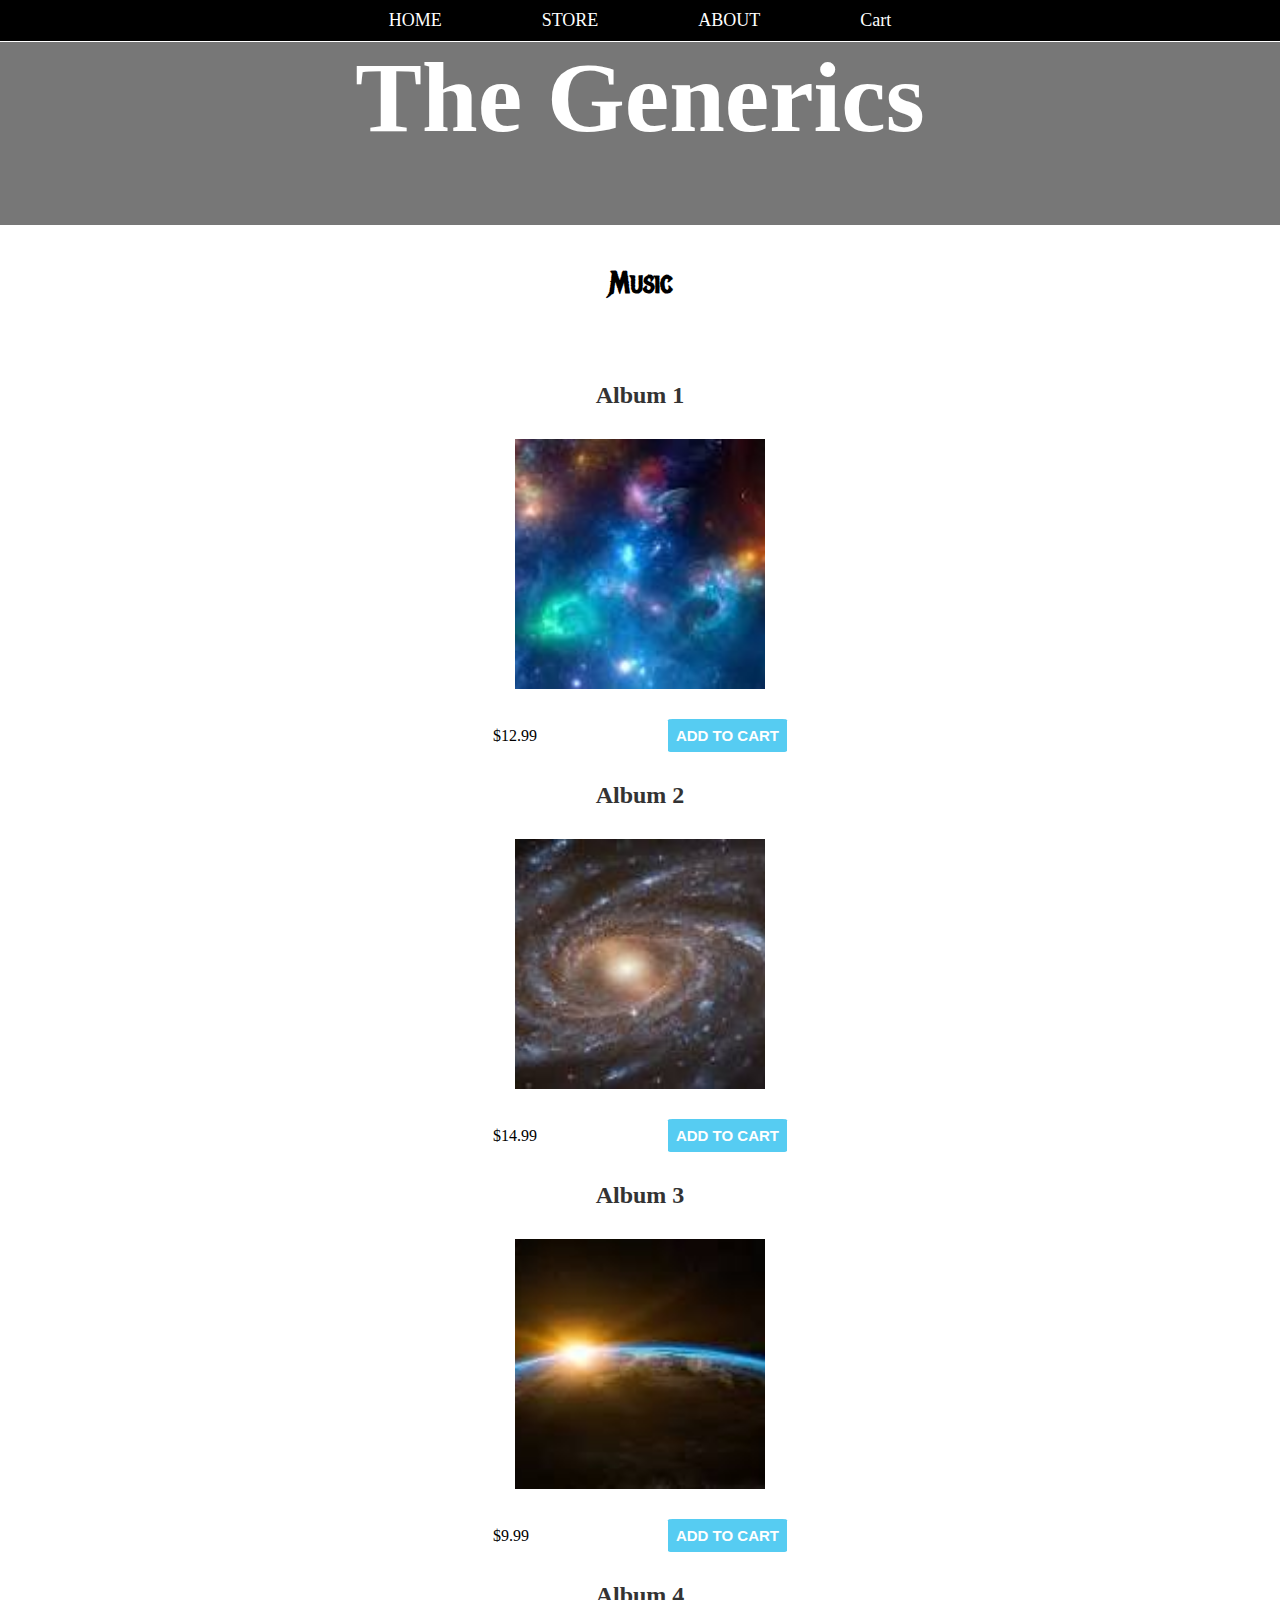
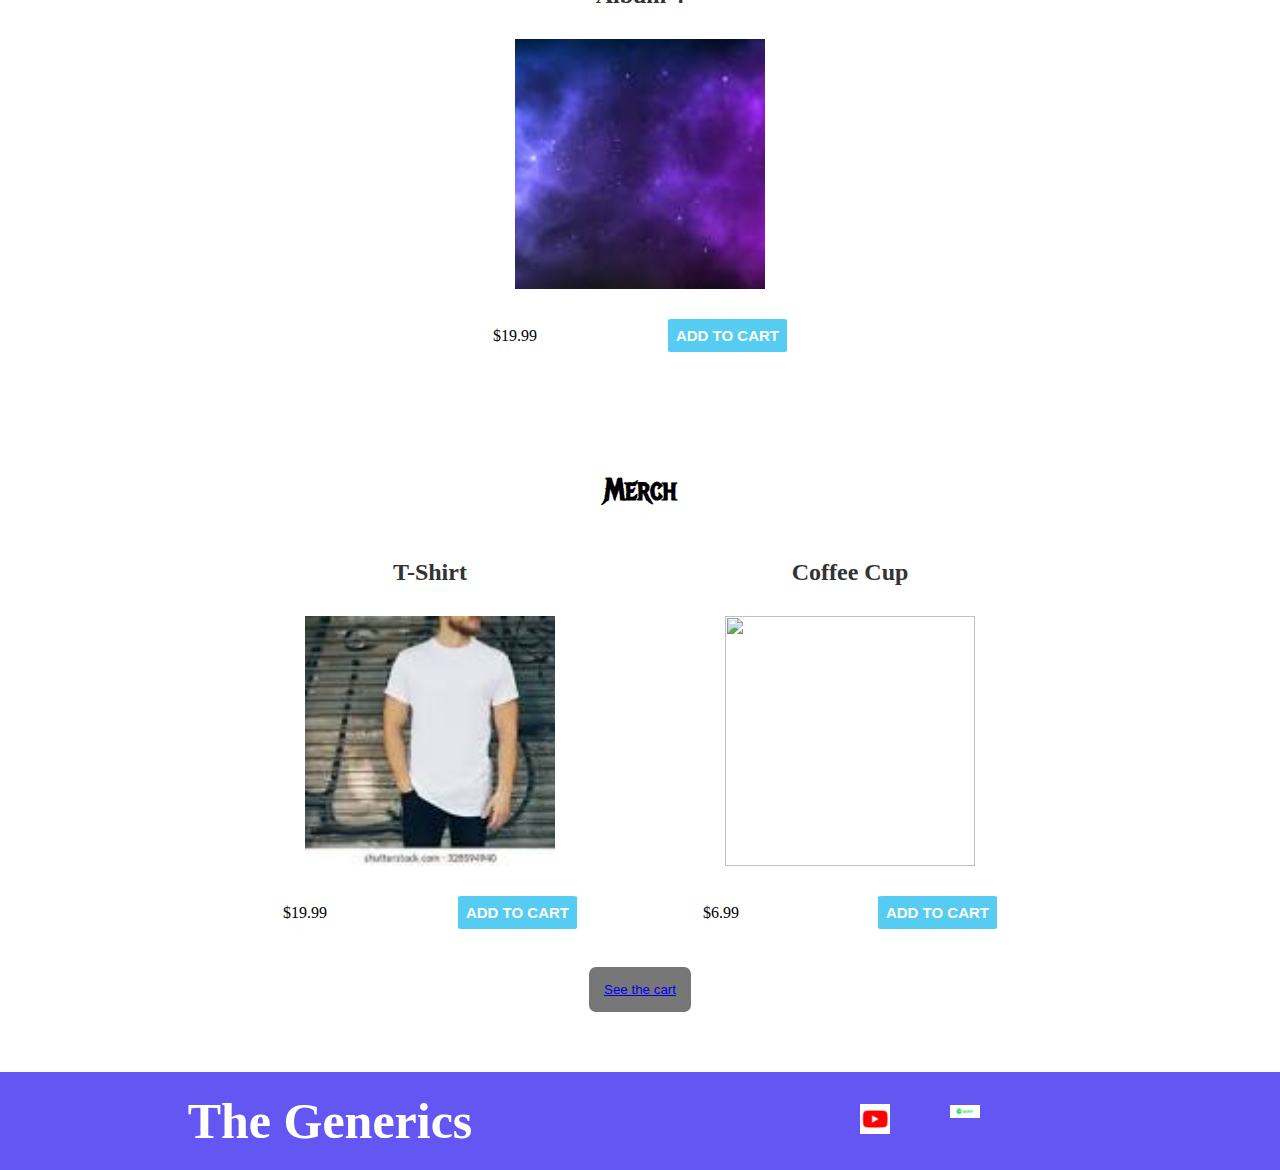
==== task8/index.htm @ 2594056a "Ecommerce task8" ====
<!DOCTYPE html>
<html lang="en">
<head>
    <meta charset="UTF-8">
    <meta name="viewport" content="width=device-width, initial-scale=1.0">
    <title>E-Commerce Project</title>
    <link rel="stylesheet" href="style.css">
    <script src="index.js" defer></script>
</head>
<body>
    <div id="EcommerceContainer" >
        <header>
        <ul class="header">
            <li>HOME </li>
            <li>STORE</li>
            <li>ABOUT</li>
            <li>Cart</li>
        </ul>
        <h1>The Generics</h1>
    
    </header>
    <section id="music" class="container">
        <h2>Music</h2>
        <div id="music-content">
            <div>
                <div id="album1">
                    <h3>Album 1</h3>
                    <div class="image-container">
                        <img class="prod-images" src="[data-uri]"
                        alt="">
                    </div>
                    <div class="prod-details">
                        
                            <span>$12.99  </span>
                       
                        <button class="shop-item-button" type="button">ADD TO CART</button>
                    
                        
                    </div>

                </div>
                <div id="album2">
                    <h3>Album 2</h3>
                    <div  class="image-container">
                        <img class="prod-images" src="[data-uri]"

                        alt="">
                    </div>
                    <div class="prod-details">
                       
                            <span> $14.99     </span>
                       
                        <button class="shop-item-button" type="button">ADD TO CART</button>
                        
                    </div>

                </div>
                <div id="album3">
                    <h3>Album 3</h3>
                    <div  class="image-container">
                        <img class="prod-images" src="[data-uri]"

                        alt="">
                    </div>
                    <div class="prod-details">
                       
                            <span>$9.99</span>
                       
                        <button class="shop-item-button" type="button">ADD TO CART</button>
                        
                    </div>

                </div>
                <div id="album4">
                    <h3>Album 4</h3>
                    <div  class="image-container">
                        <img class="prod-images" src="[data-uri]" 

                        alt="">
                    </div>
                    <div class="prod-details">
                       
                            <span>  $19.99    </span>
                       
                        <button class="shop-item-button" type="button">ADD TO CART</button>
                       
                    </div>

                </div>
            </div>
        </div>


    </section>
    
    
    <section id="merch" class="container">
        <h2>Merch</h2>
        <div>
            <div id="merch-content">
                <div id="t-shirt">
                    <h3>T-Shirt</h3>
                    <div class="image-container">
                        <img class="prod-images" src="[data-uri]"
                        alt="">
                    </div>
                    <div class="prod-details">
                        
                            <span>$19.99  </span>
                       
                        <button class="shop-item-button" type="button">ADD TO CART</button>
                    
                        
                    </div>

                </div>
                <div id="coffee-cup">
                    <h3>Coffee Cup </h3>
                    <div  class="image-container">
                        <img class="prod-images" src="https://encrypted-tbn1.gstatic.com/shopping?q=tbn:ANd9GcRMN-WME-96boSWm4lLHSmOax7brzz6g27gsuXt6aGbvxAM2jJp4UmLv5MydWf6yWk6WgT-r40iuwo&usqp=CAc"

                        alt="">
                    </div>
                    <div class="prod-details">
                       
                            <span>  $6.99    </span>
                       
                        <button class="shop-item-button" type="button">ADD TO CART</button>
                        


                </div>
                
            </div>
            
        </div>
    </div>
    <button class="cart-btn-bottom"> <a href="#cart" class="cart-bottom">See the cart</a></button>
    </div>

                <footer>
                    
                    <div class="footer-title">
                        The Generics
                    </div>
                    <div class="footer-icons">
                        <ul>
                            <li><a href="https://www.youtube.com">
                                <img src="[data-uri]" alt="">
                            </a></li>
                            <li><a href="https://spotify.com">
                                <img src="[data-uri]" alt="">
                            </a></li>
                            <li><a href="https://facebook.com">
                                <img src="https://1000logos.net/wp-content/uploads/2021/04/Facebook-logo.png" alt="" ></a>
                        </ul>
                    </div>
                </footer>
</body>
</html>
---- task8/style.css ----
@import url('https://fonts.googleapis.com/css2?family=Metal+Mania&display=swap');

* {
    box-sizing: border-box;
    margin: 0;
    padding: 0;
}
/* body{
    height:100vh;
} */
header {
    text-align: center;
    margin:0;
    padding:0px;
    padding-bottom:30px;
    background:#777;
    color:white;
}

#cart{
    position: fixed;
    height: 95%;
}
header h1{
    padding:40px;
    font-size:100px;
}
header ul{
    display:flex;
    padding:10px;
    font-size:18px;
    font-weight:200;
    justify-content: center;
    list-style-type: none;
    border-bottom:0.1rem solid white;
    position: fixed;
    top: 0%;
    background: black;
    width: 100%;
    z-index: 1;
}


header li{
    margin:0px 50px;
}
header li a{
    text-decoration: none;
    color:white;
}

section h2{
    font-family:"Metal Mania";
    text-align:center;
    padding:20px;
    font-size:30px;
}


.container{
    max-width:900px;
    margin:0 auto;
    padding:20px 30px;
}
#music-content{
    display:flex;
    flex-wrap: wrap;
    justify-content:space-around;
}
#music-content div{
    margin:30px;
}
#music-content div h3{
    display: block;
    width: 100%;
    text-align: center;
    font-size: 24px;
    color: #333;
    margin-bottom: 15px;
}
#music-content .prod-details{
    display: flex;
    margin: 8px;
    align-items: center;
    justify-content: space-between;
}
#music-content .shop-item-button{
    cursor:pointer;
    padding:8px;
    color:white;
    border:none;
    font-size:15px;
    font-weight: bold;
    border-radius: 4%;
    background: #56CCF2;
}
#music-content .shop-item-button:hover, #merch-content .shop-item-button:hover{
    background: #0eabdf;
}
#merch-content{
    display:flex;
    flex-wrap: wrap;
    justify-content:space-around;
}
#merch-content div{
    margin:30px;
}
#merch-content div h3{
    display: block;
    width: 100%;
    text-align: center;
    font-size: 24px;
    color: #333;
    margin-bottom: 15px;
}
#merch-content .prod-details{
    display:flex;
    margin:8px;
    align-items:center;
    justify-content: space-between;
}
#merch-content .shop-item-button{
    cursor:pointer;
    padding:8px;
    color:white;
    border:none;
    font-size:15px;
    font-weight: bold;
    border-radius: 4%;
    background: #56CCF2;
}

#container{
    position:fixed;
    bottom:10px;
    right:10px;
}

.image-container{
    height: 250px;
    width: 250px;
    overflow: hidden;
}
.prod-images{
    transform-origin: center center;
    object-fit: cover;
    height: 100%;
    width: 100%;
    padding:0px;
    margin:0px;
    transition: ease-in 0.5s;
    filter: brightness(100%);
}
.prod-images:hover{
    transform: scale(1.5);
    filter: brightness(130%);
}
header ul a{
    color:white;
    text-decoration:none;
    cursor: pointer;
}


footer{
    display:flex;
    margin-top:40px;
    padding:20px;
    background: #6356f2;
}
footer .footer-title{
    text-align: center;
    color:white;
    width:50%;
    font-size:50px;
    font-weight:bold;
    margin:0 auto;
}
footer .footer-icons{
    width:50%;
    display:flex;
    align-items:center;
    justify-content: space-around;
}
.footer-icons ul{
    list-style-type: none;
    display:flex;
}
.footer-icons li{
    padding:10px;
    margin:0px 20px;
}
.footer-icons li:hover{
    background:rgb(17, 206, 42);
}
.footer-icons img{
    width:30px;
}

.cart-btn-bottom{
    display:flex;
    padding:15px;
    background-color: #777;
    border:none;
    border-radius:7px;
    margin:auto;
    cursor:pointer;
}

#about{
    max-width:900px;
    margin:0 auto;
    font-size: 22px;
}
#about h3{
    text-align: center;
    font-size:25px;
    margin:20px;
}


#about img{
    float:left;
    margin:20px 50px;
    border-radius: 50%;
    width:200px;
    height:200px;
}

#about p{
    font-size:17px;
    margin:20px;
    color:#777;
}

header .latest-album{
    display:block;
    border:1px solid #56CCF2;
    padding:15px 30px;
    font-size:23px;
    font-weight: 200;
    margin:10px auto;
    background: inherit;
    cursor: pointer;
    color:white;
}
header .play-btn{
    cursor: pointer;
    display:block;
    border:2px solid #56CCF2;
    border-radius:50%;
    padding:20px;
    font-size:30px;
    font-weight: 200;
    margin:20px auto;
    background: inherit;
    color:#56CCF2;
}

#tours .tour-item{
    display:flex;
    border-bottom:1px solid black;
    padding:10px;
}

#tours .tour-item{
    display:flex;
    border-bottom:1px solid black;
    padding:10px;
}
#tours .tour-item .tour-date{
    width:12%;
}
#tours .tour-item .tour-place{
    width:25%;
    color:#777;
}
#tours .tour-item .tour-spec-place{
    width:53%;
    color:#777;
}
#tours .tour-item .buy-btn{
    width:20%;
    background: #56CCF2;
    color:white;
    border:none;
    padding:7px;
    border-radius:5px;
    font-weight:700;
    font-family: 'Segoe UI', Tahoma, Geneva, Verdana, sans-serif;
}
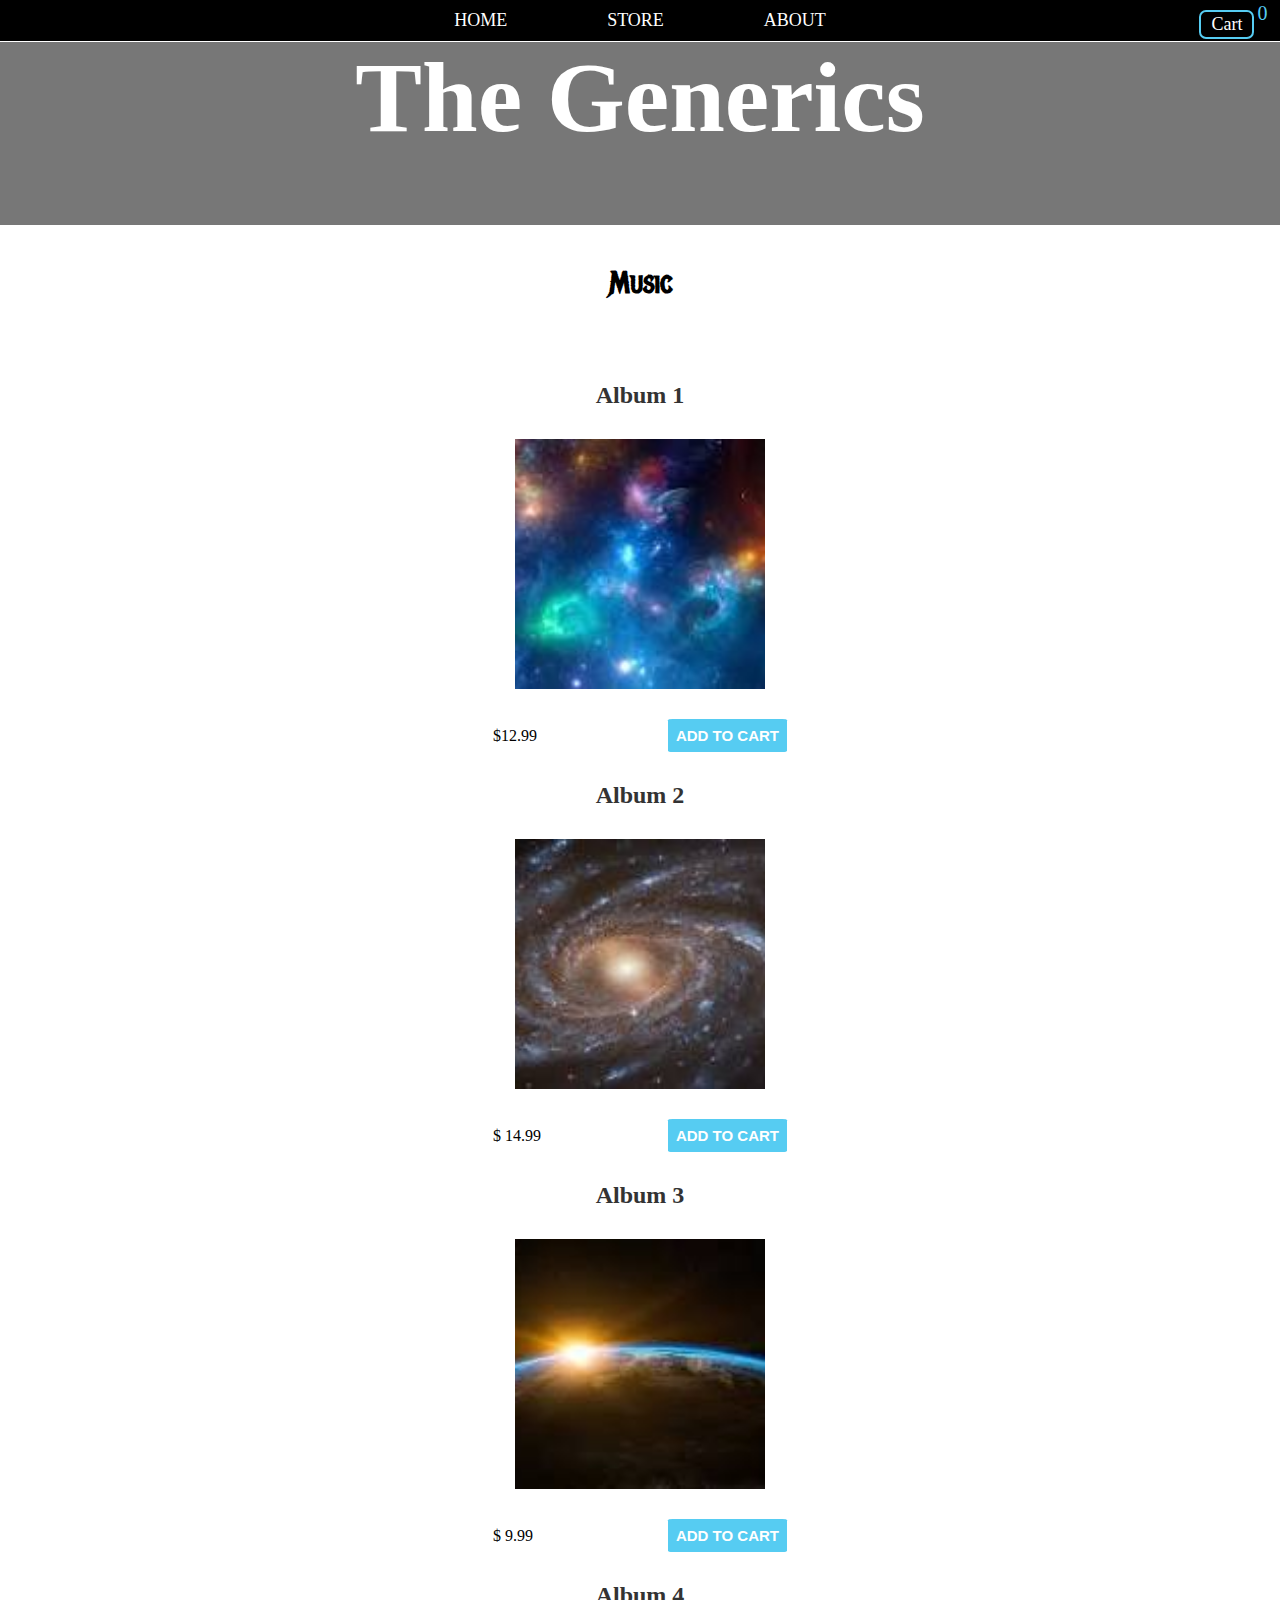
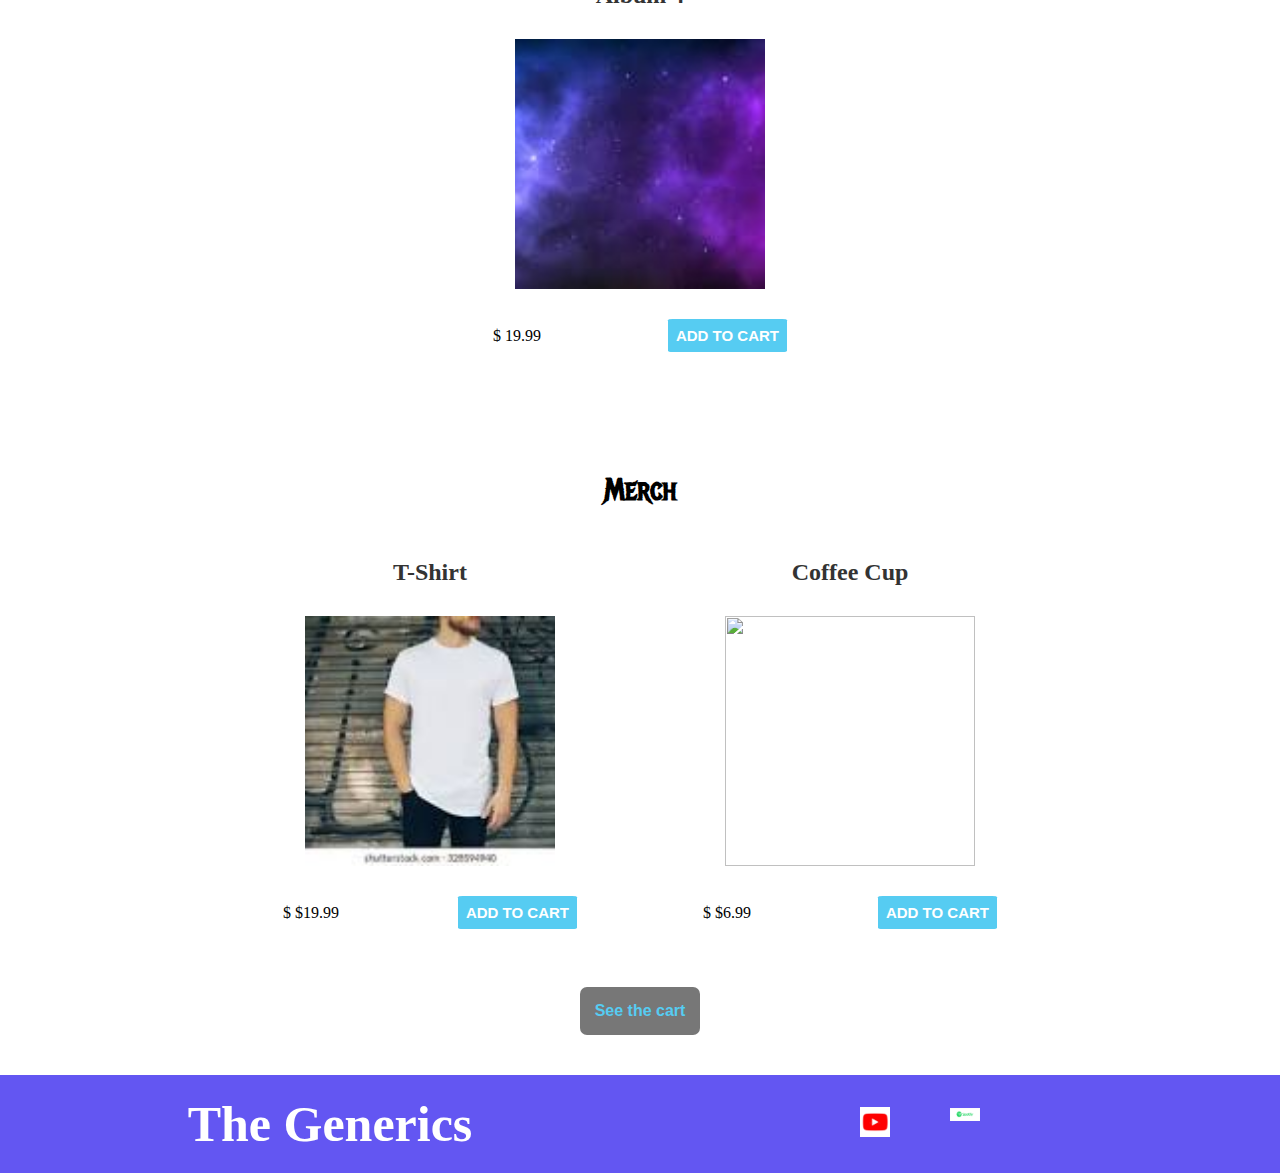
==== commit 400568f9: "task9" ====
--- a/task8/index.htm
+++ b/task8/index.htm
@@ -5,16 +5,16 @@
     <meta name="viewport" content="width=device-width, initial-scale=1.0">
     <title>E-Commerce Project</title>
     <link rel="stylesheet" href="style.css">
-    <script src="index.js" defer></script>
+    <script src="script.js" defer></script>
 </head>
 <body>
     <div id="EcommerceContainer" >
         <header>
         <ul class="header">
-            <li>HOME </li>
-            <li>STORE</li>
-            <li>ABOUT</li>
-            <li>Cart</li>
+            <li> <a href="./home.htm">HOME </a> </li>
+            <li ><a href="#">STORE</a></li>
+            <li ><a href="./about.htm">ABOUT </a></li>
+            <a href="#cart" class="cart-holder">Cart<span class='cart-number'>0</span></a>
         </ul>
         <h1>The Generics</h1>
     
@@ -31,7 +31,7 @@
                     </div>
                     <div class="prod-details">
                         
-                            <span>$12.99  </span>
+                         <span>$<span>12.99  </span></span>
                        
                         <button class="shop-item-button" type="button">ADD TO CART</button>
                     
@@ -48,7 +48,7 @@
                     </div>
                     <div class="prod-details">
                        
-                            <span> $14.99     </span>
+                         <span>$  <span> 14.99     </span></span>
                        
                         <button class="shop-item-button" type="button">ADD TO CART</button>
                         
@@ -64,7 +64,7 @@
                     </div>
                     <div class="prod-details">
                        
-                            <span>$9.99</span>
+                       <span> $   <span>9.99</span></span>
                        
                         <button class="shop-item-button" type="button">ADD TO CART</button>
                         
@@ -80,7 +80,7 @@
                     </div>
                     <div class="prod-details">
                        
-                            <span>  $19.99    </span>
+                     <span>  $  <span>  19.99    </span></span>
                        
                         <button class="shop-item-button" type="button">ADD TO CART</button>
                        
@@ -96,7 +96,7 @@
     
     <section id="merch" class="container">
         <h2>Merch</h2>
-        <div>
+        
             <div id="merch-content">
                 <div id="t-shirt">
                     <h3>T-Shirt</h3>
@@ -106,7 +106,7 @@
                     </div>
                     <div class="prod-details">
                         
-                            <span>$19.99  </span>
+                         <span>$  <span>$19.99  </span></span>
                        
                         <button class="shop-item-button" type="button">ADD TO CART</button>
                     
@@ -123,7 +123,7 @@
                     </div>
                     <div class="prod-details">
                        
-                            <span>  $6.99    </span>
+                       <span> $   <span>  $6.99    </span></span> 
                        
                         <button class="shop-item-button" type="button">ADD TO CART</button>
                         
@@ -134,9 +134,35 @@
             </div>
             
         </div>
-    </div>
+    </section>
+
+    <section id="cart" class="container">
+        <h2>CART</h2>
+        <button class="cancel">X</button>
+        <div class="cart-row cart-header">
+            <span class='cart-item cart-column'>ITEM</span>
+            <span class='cart-price cart-column'>PRICE</span>
+            <span class='cart-quantity cart-column'>QUANTITY</span>
+        </div>
+        <div class='cart-items'>
+
+        </div>
+        <div class="cart-total">
+            <span>
+                <span class='total-title'> <strong>Total</strong>
+                    </span>
+               <span>$ <span id='total-value'>0</span></span>
+            </span>
+        </div>
+        <button class='purchase-btn' type='button'>PURCHASE</button>
+    </section>
+
+
+
+   
     <button class="cart-btn-bottom"> <a href="#cart" class="cart-bottom">See the cart</a></button>
     </div>
+    <div id="container"></div>
 
                 <footer>
                     
--- a/task8/style.css
+++ b/task8/style.css
@@ -16,11 +16,11 @@
     background:#777;
     color:white;
 }
-
 #cart{
     position: fixed;
     height: 95%;
 }
+
 header h1{
     padding:40px;
     font-size:100px;
@@ -288,4 +288,181 @@
     border-radius:5px;
     font-weight:700;
     font-family: 'Segoe UI', Tahoma, Geneva, Verdana, sans-serif;
+}
+
+.cart-row{
+    font-size:18px;
+    display:flex;
+}
+.cart-header{
+    font-size:1.2rem;
+    font-weight: bold;
+}
+.cart-item{
+    width:45%;
+}
+
+.cart-price{
+    width:20%;
+}
+.cart-quantity{
+    width:35%;
+}
+.cart-column{
+    display: flex;
+    align-items: center;
+    border-bottom: 1px solid black;
+    margin-right: 1.5em;
+    padding-bottom: 10px;
+    margin-top: 10px;
+}
+
+.cart-total{
+    display:flex;
+    flex-direction: row-reverse;
+    font-size:1.2rem;
+    margin:20px;
+}
+.cart-total .total-title{
+    margin-right:10px;
+    font-size:1.5rem;
+}
+
+.purchase-btn{
+    display: flex;
+    align-items: center;
+    justify-content: center;
+    margin:auto;
+    margin-top: 50px;
+    background: #56CCF2;
+    color:white;
+    font-size:1.2rem;
+    font-weight: bold;
+    border:none;
+    border-radius:8%;
+    padding:12px;
+    cursor: pointer;
+}
+.purchase-btn:hover{
+    background-color:#18acdd;
+}
+
+.cart-btn-bottom{
+    display:flex;
+    padding:15px;
+    background-color: #777;
+    border:none;
+    border-radius:7px;
+    margin:auto;
+    cursor:pointer;
+}
+.cart-bottom{
+    text-decoration: none;
+    color:#56CCF2;
+    font-size: 16px;
+    font-weight:700;
+}
+.cancel{
+    position:absolute;
+    cursor:pointer;
+    color:rgb(121, 117, 117);
+    top:0;
+    right:0;
+    margin:20px;
+    background:none;
+    font-size:16px;
+    font-weight: 700;
+    border:1px solid rgb(121, 117, 117);
+    border-radius:7px;
+    padding:5px;
+}
+
+.cart-holder{
+    border:2px solid #56CCF2;
+    border-radius: 7px;;
+    padding:2px 10px;
+    position: absolute;
+    right: 2%;
+}
+.cart-number{
+    position:absolute;
+    color:#56CCF2;
+    font-size: 20px;
+    top:-10px;
+    right:-15px;
+}
+
+.cart-number{
+    position:absolute;
+    color:#56CCF2;
+    font-size: 20px;
+    top:-10px;
+    right:-15px;
+}
+
+
+#cart{
+    margin:0px;
+    display: none;
+    position:fixed;
+    top:50px;
+    height: 95%;
+    right:0;
+    background-color:rgb(255, 255, 255);
+    border:1px solid rgb(177, 103, 103);
+    min-height:50vh;
+}
+#cart h2{
+    margin:20px 0px;
+    padding:0;
+}
+
+.cart-img{
+    width:80px;
+    border-radius:8%;
+    margin-right:20px;
+}
+
+.cart-column{
+    display: flex;
+    align-items: center;
+    border-bottom: 1px solid black;
+    margin-right: 1.5em;
+    padding-bottom: 10px;
+    margin-top: 10px;
+}
+.cart-quantity input{
+    width:40px;
+    height:30px;
+    border:1px solid rgb(0, 204, 255) ;
+    border-radius:8%;
+    outline:none;
+    text-align:center;
+    margin-right:20px;
+}
+
+.cart-quantity button{
+    color:white;
+    font-weight: bold;
+    background: rgb(231, 76, 76);
+    cursor: pointer;
+    border:none;
+    border-radius:8%;
+    height:30px;
+    outline:none;
+    padding: 0px 7px;
+}
+.cart-quantity button:hover{
+    background: rgb(218, 37, 37);;
+}
+.notification {
+    background-color: #56CCF2;
+    border-radius: 5px;
+    color: black;
+    padding: 2rem;
+    margin: 1rem;
+}
+
+.notification h4 span{
+    color:rgb(235, 33, 33);
 }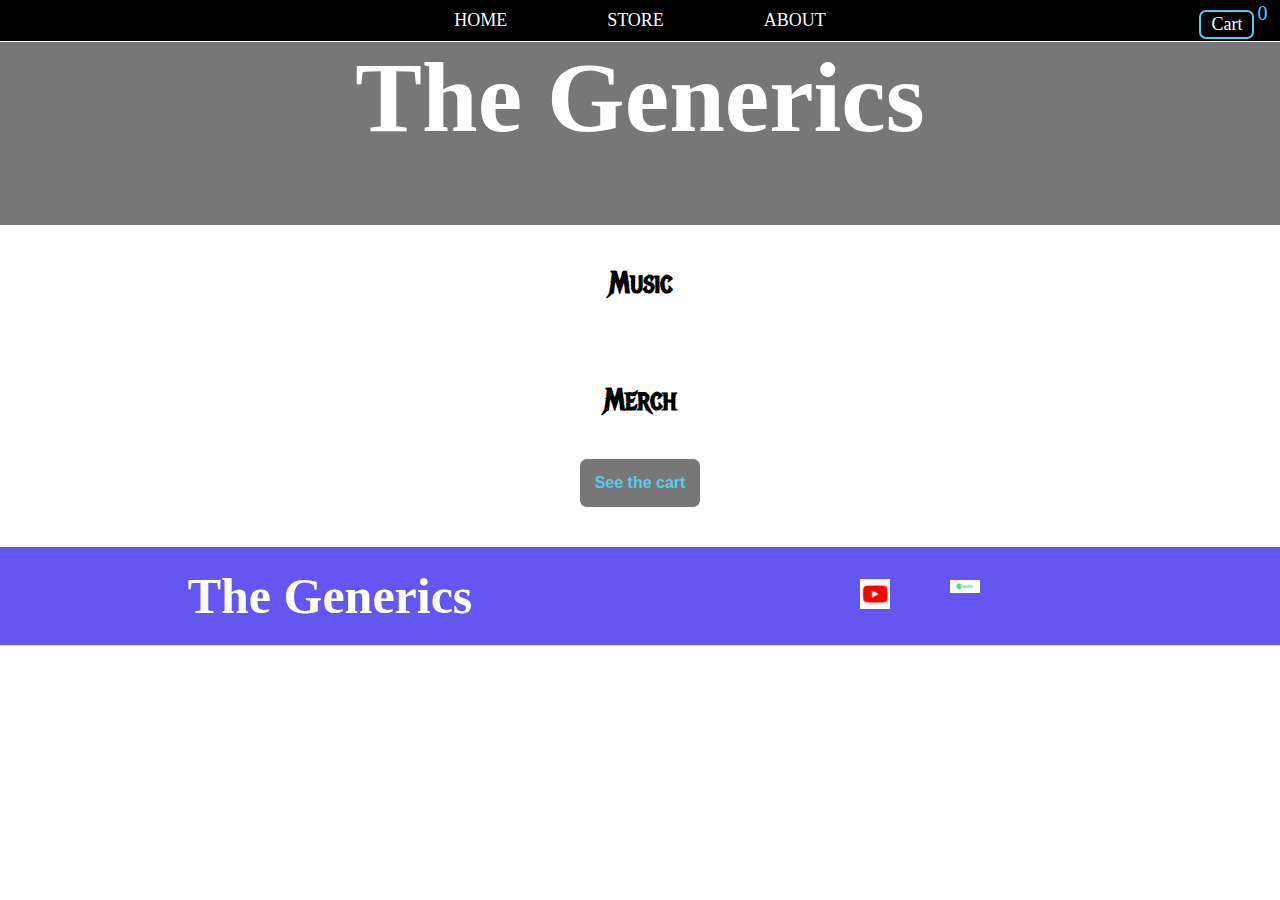
==== commit c2bdb8af: "task11" ====
--- a/task8/index.htm
+++ b/task8/index.htm
@@ -5,7 +5,8 @@
     <meta name="viewport" content="width=device-width, initial-scale=1.0">
     <title>E-Commerce Project</title>
     <link rel="stylesheet" href="style.css">
-    <script src="script.js" defer></script>
+    
+    
 </head>
 <body>
     <div id="EcommerceContainer" >
@@ -20,9 +21,10 @@
     
     </header>
     <section id="music" class="container">
-        <h2>Music</h2>
-        <div id="music-content">
-            <div>
+      <h2>Music</h2>
+
+     <section id="music-content">
+           <!-- <div>
                 <div id="album1">
                     <h3>Album 1</h3>
                     <div class="image-container">
@@ -87,16 +89,16 @@
                     </div>
 
                 </div>
-            </div>
-        </div>
-
+            </div> -->
+     </section>
+    
 
     </section>
     
     
     <section id="merch" class="container">
-        <h2>Merch</h2>
-        
+       <h2>Merch</h2>
+        <!--
             <div id="merch-content">
                 <div id="t-shirt">
                     <h3>T-Shirt</h3>
@@ -134,6 +136,7 @@
             </div>
             
         </div>
+    -->
     </section>
 
     <section id="cart" class="container">
@@ -182,6 +185,8 @@
                         </ul>
                     </div>
                 </footer>
+                <script src="https://cdnjs.cloudflare.com/ajax/libs/axios/0.27.2/axios.min.js" ></script>
+                <script src="script.js" defer></script>
 </body>
 </html>
 
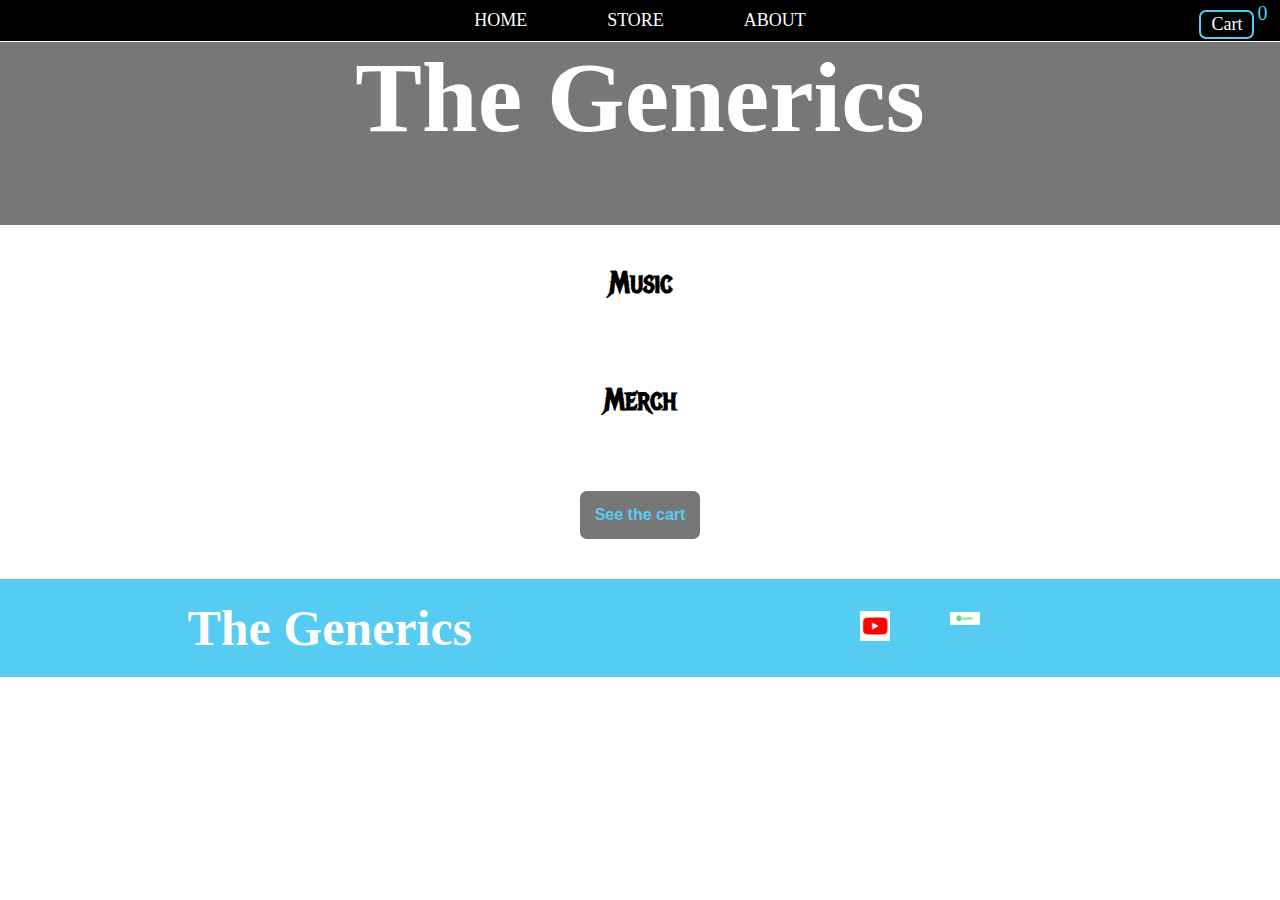
==== commit 7447f770: "task14" ====
--- a/task8/index.htm
+++ b/task8/index.htm
@@ -5,7 +5,7 @@
     <meta name="viewport" content="width=device-width, initial-scale=1.0">
     <title>E-Commerce Project</title>
     <link rel="stylesheet" href="style.css">
-    
+   
     
 </head>
 <body>
@@ -23,7 +23,7 @@
     <section id="music" class="container">
       <h2>Music</h2>
 
-     <section id="music-content">
+     <div id="music-content">
            <!-- <div>
                 <div id="album1">
                     <h3>Album 1</h3>
@@ -90,7 +90,7 @@
 
                 </div>
             </div> -->
-     </section>
+     </div>
     
 
     </section>
@@ -152,17 +152,21 @@
         </div>
         <div class="cart-total">
             <span>
+                <span id="cartPagination"></span>
                 <span class='total-title'> <strong>Total</strong>
                     </span>
                <span>$ <span id='total-value'>0</span></span>
             </span>
         </div>
+        
         <button class='purchase-btn' type='button'>PURCHASE</button>
+        
+        
     </section>
 
 
 
-   
+   <div id="pagination"></div>
     <button class="cart-btn-bottom"> <a href="#cart" class="cart-bottom">See the cart</a></button>
     </div>
     <div id="container"></div>
@@ -187,6 +191,7 @@
                 </footer>
                 <script src="https://cdnjs.cloudflare.com/ajax/libs/axios/0.27.2/axios.min.js" ></script>
                 <script src="script.js" defer></script>
+                
 </body>
 </html>
 
--- a/task8/style.css
+++ b/task8/style.css
@@ -16,46 +16,37 @@
     background:#777;
     color:white;
 }
-#cart{
-    position: fixed;
-    height: 95%;
-}
-
 header h1{
     padding:40px;
     font-size:100px;
 }
 header ul{
-    display:flex;
-    padding:10px;
+    display: flex;
+    padding: 10px;
     font-size:18px;
-    font-weight:200;
+    font-weight: 200;
     justify-content: center;
-    list-style-type: none;
-    border-bottom:0.1rem solid white;
-    position: fixed;
-    top: 0%;
+    border-bottom: 0.1rem solid white;
+    position:fixed;
+    top:0%;
     background: black;
     width: 100%;
     z-index: 1;
-}
-
-
+    list-style-type: none;
+}
 header li{
-    margin:0px 50px;
+    margin:0px 40px;
 }
 header li a{
     text-decoration: none;
     color:white;
 }
-
 section h2{
-    font-family:"Metal Mania";
-    text-align:center;
-    padding:20px;
-    font-size:30px;
-}
-
+font-family: "Metal Mania";
+text-align: center;
+padding: 20px;
+font-size: 30px;
+}
 
 .container{
     max-width:900px;
@@ -63,12 +54,12 @@
     padding:20px 30px;
 }
 #music-content{
-    display:flex;
+    display: flex;
     flex-wrap: wrap;
-    justify-content:space-around;
+    justify-content: space-around;
 }
 #music-content div{
-    margin:30px;
+    margin:50px;
 }
 #music-content div h3{
     display: block;
@@ -84,6 +75,7 @@
     align-items: center;
     justify-content: space-between;
 }
+
 #music-content .shop-item-button{
     cursor:pointer;
     padding:8px;
@@ -119,6 +111,7 @@
     align-items:center;
     justify-content: space-between;
 }
+
 #merch-content .shop-item-button{
     cursor:pointer;
     padding:8px;
@@ -129,15 +122,52 @@
     border-radius: 4%;
     background: #56CCF2;
 }
-
 #container{
     position:fixed;
     bottom:10px;
     right:10px;
 }
-
+footer{
+    display:flex;
+    margin-top:40px;
+    padding:20px;
+    background: #56CCF2;
+}
+footer{
+    display:flex;
+    margin-top:40px;
+    padding:20px;
+    background: #56CCF2;
+}
+footer .footer-title{
+    text-align: center;
+    color:white;
+    width:50%;
+    font-size:50px;
+    font-weight:bold;
+    margin:0 auto;
+}footer .footer-icons{
+    width:50%;
+    display:flex;
+    align-items:center;
+    justify-content: space-around;
+}
+.footer-icons ul{
+    list-style-type: none;
+    display:flex;
+}
+.footer-icons li{
+    padding:10px;
+    margin:0px 20px;
+}
+.footer-icons li:hover{
+    background:rgb(17, 206, 206);
+}
+.footer-icons img{
+    width:30px;
+}
 .image-container{
-    height: 250px;
+    height: 400px;
     width: 250px;
     overflow: hidden;
 }
@@ -151,74 +181,6 @@
     transition: ease-in 0.5s;
     filter: brightness(100%);
 }
-.prod-images:hover{
-    transform: scale(1.5);
-    filter: brightness(130%);
-}
-header ul a{
-    color:white;
-    text-decoration:none;
-    cursor: pointer;
-}
-
-
-footer{
-    display:flex;
-    margin-top:40px;
-    padding:20px;
-    background: #6356f2;
-}
-footer .footer-title{
-    text-align: center;
-    color:white;
-    width:50%;
-    font-size:50px;
-    font-weight:bold;
-    margin:0 auto;
-}
-footer .footer-icons{
-    width:50%;
-    display:flex;
-    align-items:center;
-    justify-content: space-around;
-}
-.footer-icons ul{
-    list-style-type: none;
-    display:flex;
-}
-.footer-icons li{
-    padding:10px;
-    margin:0px 20px;
-}
-.footer-icons li:hover{
-    background:rgb(17, 206, 42);
-}
-.footer-icons img{
-    width:30px;
-}
-
-.cart-btn-bottom{
-    display:flex;
-    padding:15px;
-    background-color: #777;
-    border:none;
-    border-radius:7px;
-    margin:auto;
-    cursor:pointer;
-}
-
-#about{
-    max-width:900px;
-    margin:0 auto;
-    font-size: 22px;
-}
-#about h3{
-    text-align: center;
-    font-size:25px;
-    margin:20px;
-}
-
-
 #about img{
     float:left;
     margin:20px 50px;
@@ -226,23 +188,32 @@
     width:200px;
     height:200px;
 }
-
 #about p{
     font-size:17px;
     margin:20px;
     color:#777;
 }
-
+#about h3{
+    text-align: center;
+    font-size:25px;
+    margin:20px;
+}
+#about{
+    max-width:900px;
+    margin:0 auto;
+    font-size: 22px;
+}
 header .latest-album{
     display:block;
+    /* text-align: center; */
+    color:white;
+    background:inherit;
+    font-size:23px;
+    margin: 10px auto ;
     border:1px solid #56CCF2;
-    padding:15px 30px;
-    font-size:23px;
+    padding: 15px 30px;
     font-weight: 200;
-    margin:10px auto;
-    background: inherit;
     cursor: pointer;
-    color:white;
 }
 header .play-btn{
     cursor: pointer;
@@ -256,13 +227,6 @@
     background: inherit;
     color:#56CCF2;
 }
-
-#tours .tour-item{
-    display:flex;
-    border-bottom:1px solid black;
-    padding:10px;
-}
-
 #tours .tour-item{
     display:flex;
     border-bottom:1px solid black;
@@ -289,7 +253,53 @@
     font-weight:700;
     font-family: 'Segoe UI', Tahoma, Geneva, Verdana, sans-serif;
 }
-
+.prod-images{
+    transform-origin: center center;
+    object-fit: cover;
+    height: 100%;
+    width: 100%;
+    padding:0px;
+    margin:0px;
+    transition: ease-in 0.5s;
+    filter: brightness(100%);
+}
+.prod-images:hover{
+    transform: scale(1.5);
+    filter: brightness(130%);
+}
+.cart-btn-bottom{
+    display:flex;
+    padding:15px;
+    background-color: #777;
+    border:none;
+    border-radius:7px;
+    margin:auto;
+    cursor:pointer;
+}
+#cart{
+    margin:0px;
+    display: none;
+    position:fixed;
+    top:50px;
+    height: 98%;
+    right:0;
+    background-color:rgb(255, 255, 255);
+    border:1px solid rgb(177, 103, 103);
+    min-height:50vh;
+}
+#cart h2{
+    margin:20px 0px;
+    padding:0;
+}
+.cart-btn-bottom{
+    display:flex;
+    padding:15px;
+    background-color: #777;
+    border:none;
+    border-radius:7px;
+    margin:auto;
+    cursor:pointer; 
+}
 .cart-row{
     font-size:18px;
     display:flex;
@@ -301,7 +311,11 @@
 .cart-item{
     width:45%;
 }
-
+.cart-img{
+    width:80px;
+    border-radius:8%;
+    margin-right:20px;
+}
 .cart-price{
     width:20%;
 }
@@ -316,7 +330,29 @@
     padding-bottom: 10px;
     margin-top: 10px;
 }
-
+.cart-quantity input{
+    width:40px;
+    height:30px;
+    border:1px solid rgb(0, 204, 255) ;
+    border-radius:8%;
+    outline:none;
+    text-align:center;
+    margin-right:20px;
+}
+.cart-quantity button{
+    color:white;
+    font-weight: bold;
+    background: rgb(231, 76, 76);
+    cursor: pointer;
+    border:none;
+    border-radius:8%;
+    height:30px;
+    outline:none;
+    padding: 0px 7px;
+}
+.cart-quantity button:hover{
+    background: rgb(218, 37, 37);;
+}
 .cart-total{
     display:flex;
     flex-direction: row-reverse;
@@ -333,7 +369,7 @@
     align-items: center;
     justify-content: center;
     margin:auto;
-    margin-top: 50px;
+    margin-top: 20px;
     background: #56CCF2;
     color:white;
     font-size:1.2rem;
@@ -346,15 +382,21 @@
 .purchase-btn:hover{
     background-color:#18acdd;
 }
-
-.cart-btn-bottom{
-    display:flex;
-    padding:15px;
-    background-color: #777;
-    border:none;
-    border-radius:7px;
-    margin:auto;
-    cursor:pointer;
+.cart-holder{
+    border:2px solid #56CCF2;
+    border-radius: 7px;;
+    padding:2px 10px;
+    position: absolute;
+    right: 2%;
+    color:white;
+    text-decoration: none;
+}
+.cart-number{
+    position:absolute;
+    color:#56CCF2;
+    font-size: 20px;
+    top:-10px;
+    right:-15px;
 }
 .cart-bottom{
     text-decoration: none;
@@ -376,85 +418,6 @@
     border-radius:7px;
     padding:5px;
 }
-
-.cart-holder{
-    border:2px solid #56CCF2;
-    border-radius: 7px;;
-    padding:2px 10px;
-    position: absolute;
-    right: 2%;
-}
-.cart-number{
-    position:absolute;
-    color:#56CCF2;
-    font-size: 20px;
-    top:-10px;
-    right:-15px;
-}
-
-.cart-number{
-    position:absolute;
-    color:#56CCF2;
-    font-size: 20px;
-    top:-10px;
-    right:-15px;
-}
-
-
-#cart{
-    margin:0px;
-    display: none;
-    position:fixed;
-    top:50px;
-    height: 95%;
-    right:0;
-    background-color:rgb(255, 255, 255);
-    border:1px solid rgb(177, 103, 103);
-    min-height:50vh;
-}
-#cart h2{
-    margin:20px 0px;
-    padding:0;
-}
-
-.cart-img{
-    width:80px;
-    border-radius:8%;
-    margin-right:20px;
-}
-
-.cart-column{
-    display: flex;
-    align-items: center;
-    border-bottom: 1px solid black;
-    margin-right: 1.5em;
-    padding-bottom: 10px;
-    margin-top: 10px;
-}
-.cart-quantity input{
-    width:40px;
-    height:30px;
-    border:1px solid rgb(0, 204, 255) ;
-    border-radius:8%;
-    outline:none;
-    text-align:center;
-    margin-right:20px;
-}
-
-.cart-quantity button{
-    color:white;
-    font-weight: bold;
-    background: rgb(231, 76, 76);
-    cursor: pointer;
-    border:none;
-    border-radius:8%;
-    height:30px;
-    outline:none;
-    padding: 0px 7px;
-}
-.cart-quantity button:hover{
-    background: rgb(218, 37, 37);;
-}
 .notification {
     background-color: #56CCF2;
     border-radius: 5px;
@@ -465,4 +428,39 @@
 
 .notification h4 span{
     color:rgb(235, 33, 33);
+}
+#pagination{
+    margin-top: 2rem;
+  text-align: center;
+}
+#pagination button{
+    text-decoration: none;
+    color: #00695c;
+    padding: 0.5rem;
+    border: 1px solid #00695c;
+    margin: 0 1rem;
+}
+#pagination button:hover,
+#pagination button:active,
+#pagination button.active{
+  background-color: #00695c;
+  color: white;
+}
+
+#cartPagination{
+    margin-top: 2rem;
+  text-align: center;
+}
+#cartPagination button{
+    text-decoration: none;
+    color: #00695c;
+    padding: 0.5rem;
+    border: 1px solid #00695c;
+    margin: 0 1rem;
+}
+#cartPagination button:hover,
+#cartPagination button:active,
+#cartPagination button.active{
+  background-color: #00695c;
+  color: white;
 }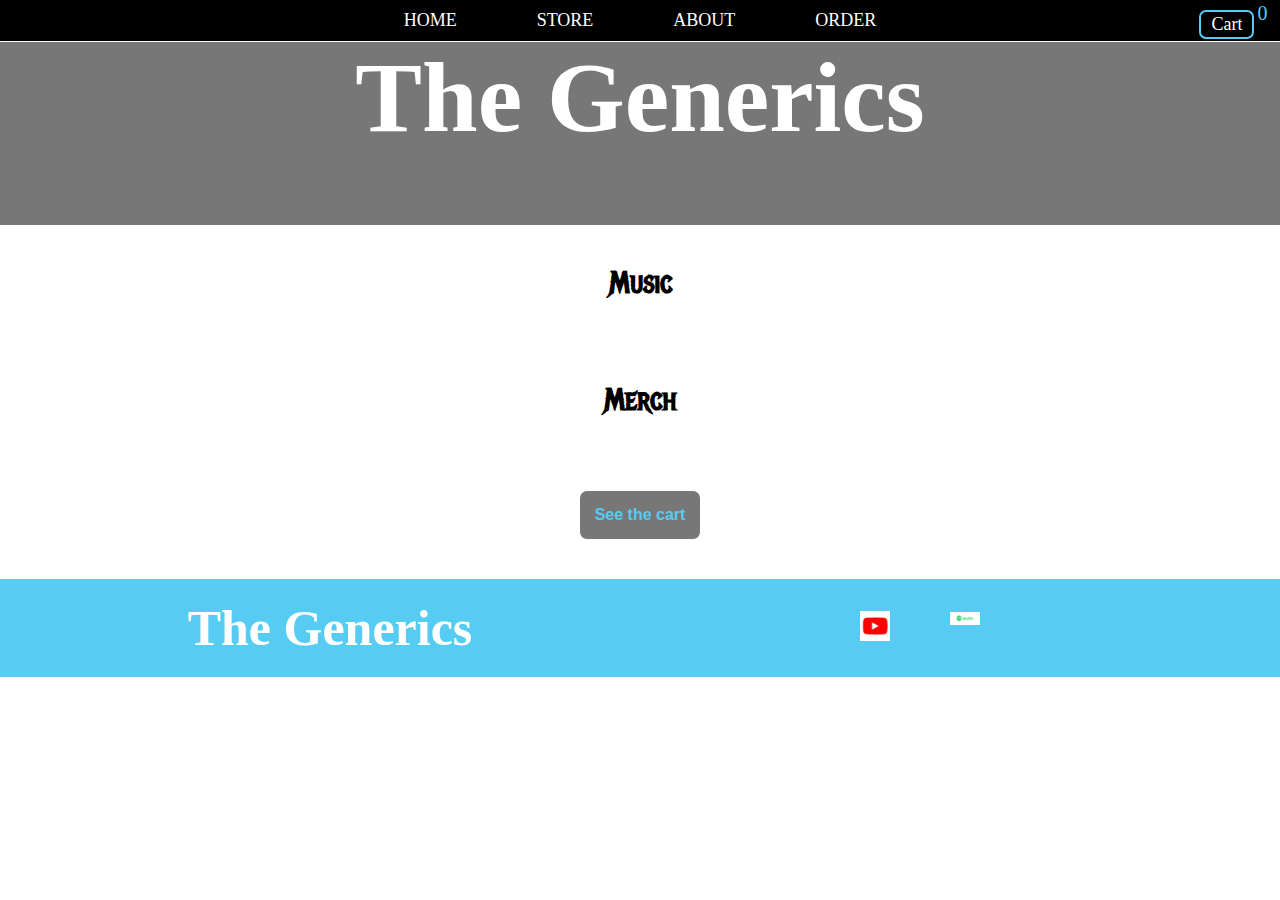
==== commit 37e6392a: "task16" ====
--- a/task8/index.htm
+++ b/task8/index.htm
@@ -15,6 +15,7 @@
             <li> <a href="./home.htm">HOME </a> </li>
             <li ><a href="#">STORE</a></li>
             <li ><a href="./about.htm">ABOUT </a></li>
+            <li><a href="./order.html">ORDER</a></li>
             <a href="#cart" class="cart-holder">Cart<span class='cart-number'>0</span></a>
         </ul>
         <h1>The Generics</h1>
@@ -159,7 +160,7 @@
             </span>
         </div>
         
-        <button class='purchase-btn' type='button'>PURCHASE</button>
+        <button class='purchase-btn' type='button' onClick="postOrderItems()">PURCHASE</button>
         
         
     </section>
@@ -168,7 +169,9 @@
 
    <div id="pagination"></div>
     <button class="cart-btn-bottom"> <a href="#cart" class="cart-bottom">See the cart</a></button>
+    <span id="message>"></span>
     </div>
+    
     <div id="container"></div>
 
                 <footer>
@@ -193,5 +196,6 @@
                 <script src="script.js" defer></script>
                 
 </body>
+
 </html>
 
--- a/task8/style.css
+++ b/task8/style.css
@@ -458,6 +458,8 @@
     border: 1px solid #00695c;
     margin: 0 1rem;
 }
+
+
 #cartPagination button:hover,
 #cartPagination button:active,
 #cartPagination button.active{
